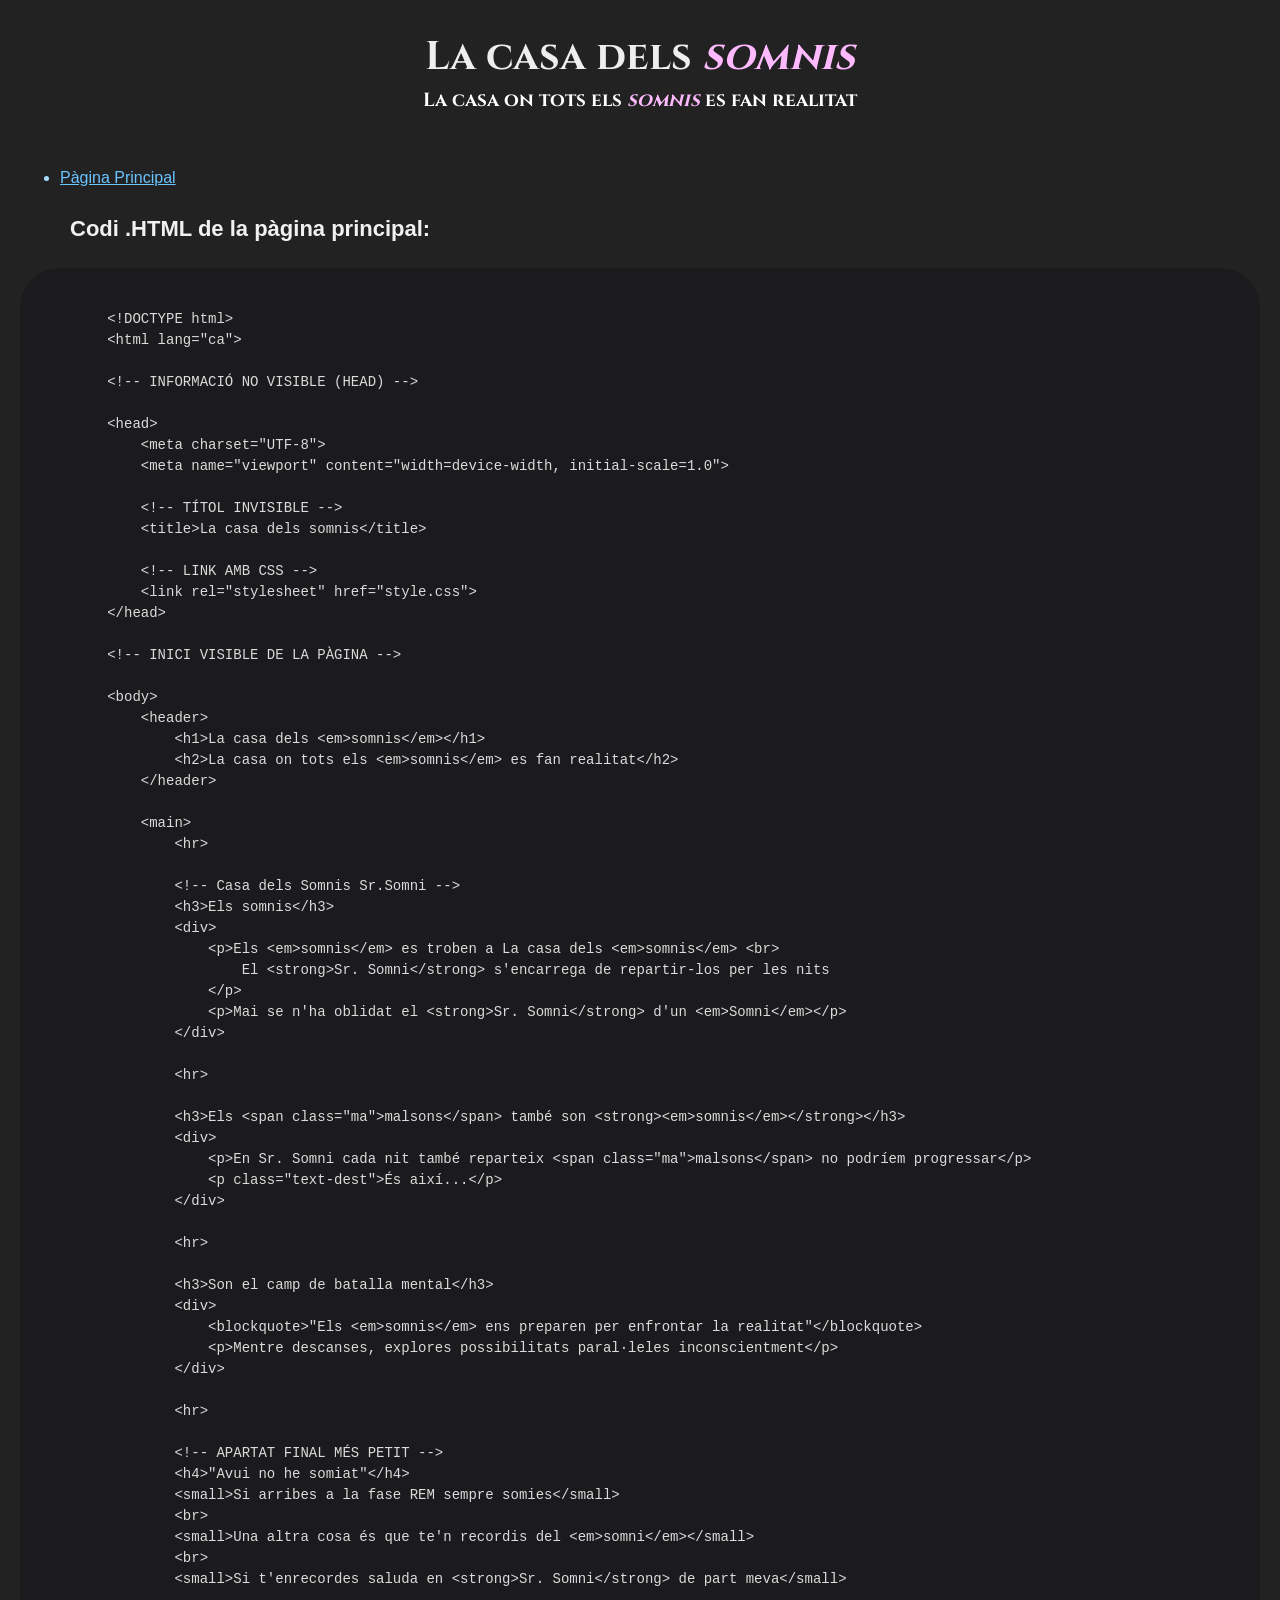
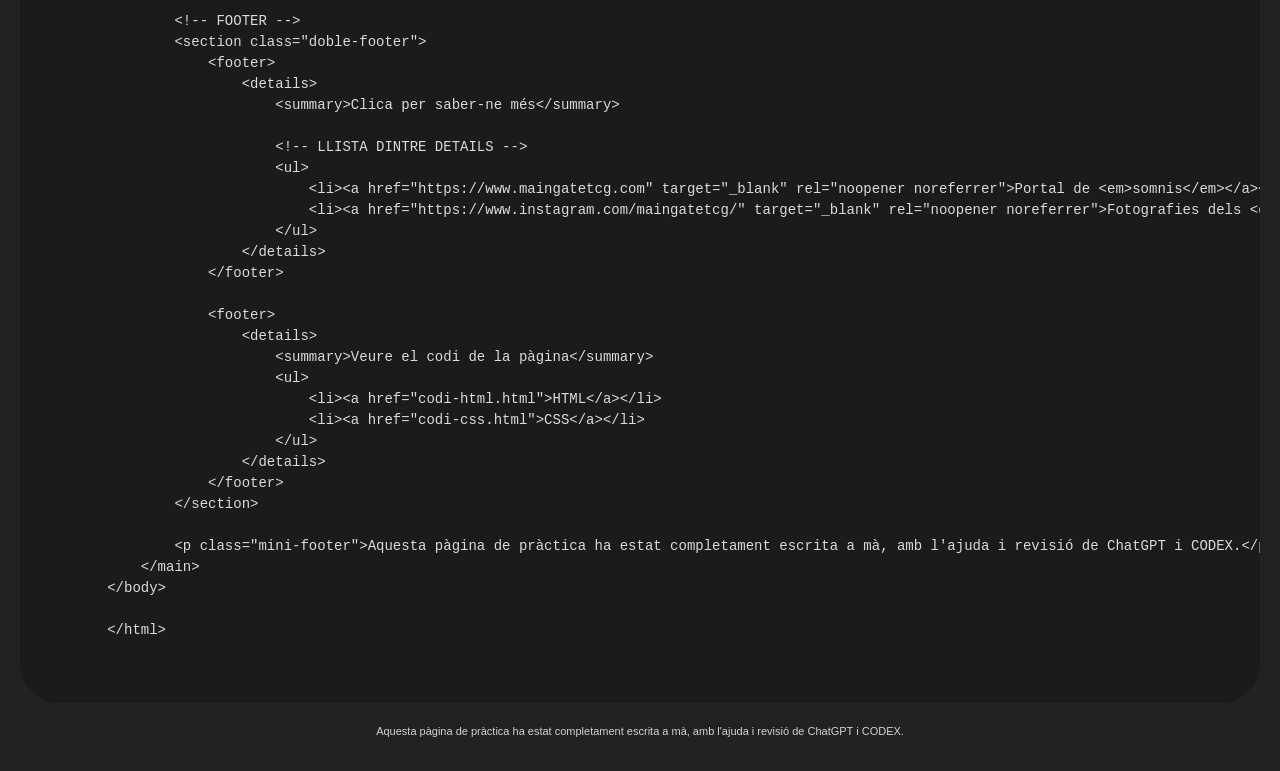
==== codi-html.html @ 5216844a "Casa dels somnis Acabada" ====
<!DOCTYPE html>
<html lang="ca"> 

<head>
    
<meta charset="UTF-8">
<meta name="viewport" content="width=device-width, initial-scale=1.0">

<title>Codi HTML</title>

<link rel="stylesheet" href="style.css">


</head>

<body>
    <header>
    <h1>La casa dels <em>somnis</em></h1>
    <h2>La casa on tots els <em>somnis</em> es fan realitat</h2>

</header>
<main>
    <ul>
    <li><a href="index.html">Pàgina Principal</a></li>
    </ul>
    <h3>Codi .HTML de la pàgina principal:</h3>

    <pre><code>
        &LT;!DOCTYPE html&GT;
        &LT;html lang="ca"&GT;
        
        &LT;!-- INFORMACIÓ NO VISIBLE (HEAD) --&GT;
        
        &LT;head&GT;
            &LT;meta charset="UTF-8"&GT;
            &LT;meta name="viewport" content="width=device-width, initial-scale=1.0"&GT;
        
            &LT;!-- TÍTOL INVISIBLE --&GT;
            &LT;title&GT;La casa dels somnis&LT;/title&GT;
        
            &LT;!-- LINK AMB CSS --&GT;
            &LT;link rel="stylesheet" href="style.css"&GT;
        &LT;/head&GT;
        
        &LT;!-- INICI VISIBLE DE LA PÀGINA --&GT;
        
        &LT;body&GT;
            &LT;header&GT;
                &LT;h1&GT;La casa dels &LT;em&GT;somnis&LT;/em&GT;&LT;/h1&GT;
                &LT;h2&GT;La casa on tots els &LT;em&GT;somnis&LT;/em&GT; es fan realitat&LT;/h2&GT;
            &LT;/header&GT;
        
            &LT;main&GT;
                &LT;hr&GT;
        
                &LT;!-- Casa dels Somnis Sr.Somni --&GT;
                &LT;h3&GT;Els somnis&LT;/h3&GT;
                &LT;div&GT;
                    &LT;p&GT;Els &LT;em&GT;somnis&LT;/em&GT; es troben a La casa dels &LT;em&GT;somnis&LT;/em&GT; &LT;br&GT;
                        El &LT;strong&GT;Sr. Somni&LT;/strong&GT; s'encarrega de repartir-los per les nits
                    &LT;/p&GT;
                    &LT;p&GT;Mai se n'ha oblidat el &LT;strong&GT;Sr. Somni&LT;/strong&GT; d'un &LT;em&GT;Somni&LT;/em&GT;&LT;/p&GT;
                &LT;/div&GT;
        
                &LT;hr&GT;
        
                &LT;h3&GT;Els &LT;span class="ma"&GT;malsons&LT;/span&GT; també son &LT;strong&GT;&LT;em&GT;somnis&LT;/em&GT;&LT;/strong&GT;&LT;/h3&GT;
                &LT;div&GT;
                    &LT;p&GT;En Sr. Somni cada nit també reparteix &LT;span class="ma"&GT;malsons&LT;/span&GT; no podríem progressar&LT;/p&GT;
                    &LT;p class="text-dest"&GT;És així...&LT;/p&GT;
                &LT;/div&GT;
        
                &LT;hr&GT;
        
                &LT;h3&GT;Son el camp de batalla mental&LT;/h3&GT;
                &LT;div&GT;
                    &LT;blockquote&GT;"Els &LT;em&GT;somnis&LT;/em&GT; ens preparen per enfrontar la realitat"&LT;/blockquote&GT;
                    &LT;p&GT;Mentre descanses, explores possibilitats paral·leles inconscientment&LT;/p&GT;
                &LT;/div&GT;
        
                &LT;hr&GT;
        
                &LT;!-- APARTAT FINAL MÉS PETIT --&GT;
                &LT;h4&GT;"Avui no he somiat"&LT;/h4&GT;
                &LT;small&GT;Si arribes a la fase REM sempre somies&LT;/small&GT;
                &LT;br&GT;
                &LT;small&GT;Una altra cosa és que te'n recordis del &LT;em&GT;somni&LT;/em&GT;&LT;/small&GT;
                &LT;br&GT;
                &LT;small&GT;Si t'enrecordes saluda en &LT;strong&GT;Sr. Somni&LT;/strong&GT; de part meva&LT;/small&GT;
        
                &LT;!-- FOOTER --&GT;
                &LT;section class="doble-footer"&GT;
                    &LT;footer&GT;
                        &LT;details&GT;
                            &LT;summary&GT;Clica per saber-ne més&LT;/summary&GT;
        
                            &LT;!-- LLISTA DINTRE DETAILS --&GT;
                            &LT;ul&GT;
                                &LT;li&GT;&LT;a href="https://www.maingatetcg.com" target="_blank" rel="noopener noreferrer"&GT;Portal de &LT;em&GT;somnis&LT;/em&GT;&LT;/a&GT;&LT;/li&GT;
                                &LT;li&GT;&LT;a href="https://www.instagram.com/maingatetcg/" target="_blank" rel="noopener noreferrer"&GT;Fotografies dels &LT;em&GT;somnis&LT;/em&GT;&LT;/a&GT;&LT;/li&GT;
                            &LT;/ul&GT;
                        &LT;/details&GT;
                    &LT;/footer&GT;
        
                    &LT;footer&GT;
                        &LT;details&GT;
                            &LT;summary&GT;Veure el codi de la pàgina&LT;/summary&GT;
                            &LT;ul&GT;
                                &LT;li&GT;&LT;a href="codi-html.html"&GT;HTML&LT;/a&GT;&LT;/li&GT;
                                &LT;li&GT;&LT;a href="codi-css.html"&GT;CSS&LT;/a&GT;&LT;/li&GT;
                            &LT;/ul&GT;
                        &LT;/details&GT;
                    &LT;/footer&GT;
                &LT;/section&GT;
        
                &LT;p class="mini-footer"&GT;Aquesta pàgina de pràctica ha estat completament escrita a mà, amb l'ajuda i revisió de ChatGPT i CODEX.&LT;/p&GT;
            &LT;/main&GT;
        &LT;/body&GT;
        
        &LT;/html&GT;
        
    </code></pre>
    <p class="mini-footer">Aquesta pàgina de pràctica ha estat completament escrita a mà, amb l'ajuda i revisió de ChatGPT i CODEX. </p>
</main>
</body>
</html>
---- style.css ----
@import url('https://fonts.googleapis.com/css2?family=Cinzel:wght@400;700&display=swap');

body {
    margin: 0;
    background-color: #222222;
    color: #ffffff;
    font-family: Arial, Helvetica, sans-serif;
}

main {
    max-width: 1300px;
    margin: 0 auto;
    padding: 20px;
    line-height: 1.6;
}

hr {
    margin-block: 15px;
    border: none;
    background-color: #ffffff;
    height: 1px;
    box-shadow: 0 0 10px 1px #f5acf5;
}

h1 {
    margin-top: 30px;
    margin-bottom: 1px;
    color: #eeeeee;
    font-size: 40px;
    font-family: "Cinzel", Georgia, serif;
    text-align: center;
}

h2 {
    font-size: 19px;
    margin-top: 3px;
    text-align: center;
    font-family: "Cinzel", Georgia, serif;
}

h3 {
    margin-left: 50px;
    color: #f1f1f1;
    font-size: 22px;
    margin-block: 21px;
}

p {
    text-align: center;
    color: #dbdbdb;
}

em {
    color: #ffbaff;
    font-weight: bold;
}

small {
    display: block;
    text-align: center;
    color: #dbdbdb;
}

strong {
    color: #fdff83;
    font-weight: bold;
}

summary {
    color: #a7dcff;
}

ul {
    color: #a7dcff;
}

a {
    color: #6ac4ff;
}

blockquote {
    text-align: center;
    font-style: italic;
    color: #85ffc6;
}

div {
    background-color: #2e2b2d;
    border-radius: 10px;
    padding: 12px;
}

details {
    margin-block: 30px;
}

h4 {
    margin-top: 40px;
    text-align: center;
    color: #f1f1f1;
    font-size: 18px;
}

footer {
    margin-top: 20px;
    background-color: #1b1a1d;
    border-radius: 10px;
    padding: 10px;
    max-width: 800px;
    text-align: center;
}

.ma {
    color: #ff7c7c;
    font-style: italic;
}

.text-dest {
    text-align: center;
    color: #ccb0ff;
    font-size: 18px;
    font-weight: bold;
}

.doble-footer {
    display: flex;
    flex-wrap: wrap;
    justify-content: center;
    gap: 60px;
    align-items: flex-start;
}

.mini-footer {
    margin-top: 20px;
    font-size: 11px;
    text-align: center;
    color: #d3d2d2;
}

pre {
    background-color: #1b1a1d;
    color: #dbdbdb;
    padding: 20px;
    border-radius: 40px;
    overflow-x: auto;
    text-align: left;
    line-height: 1.5;
}

code {
    font-family: Consolas, "Courier New", monospace;
    font-size: 14px;
}
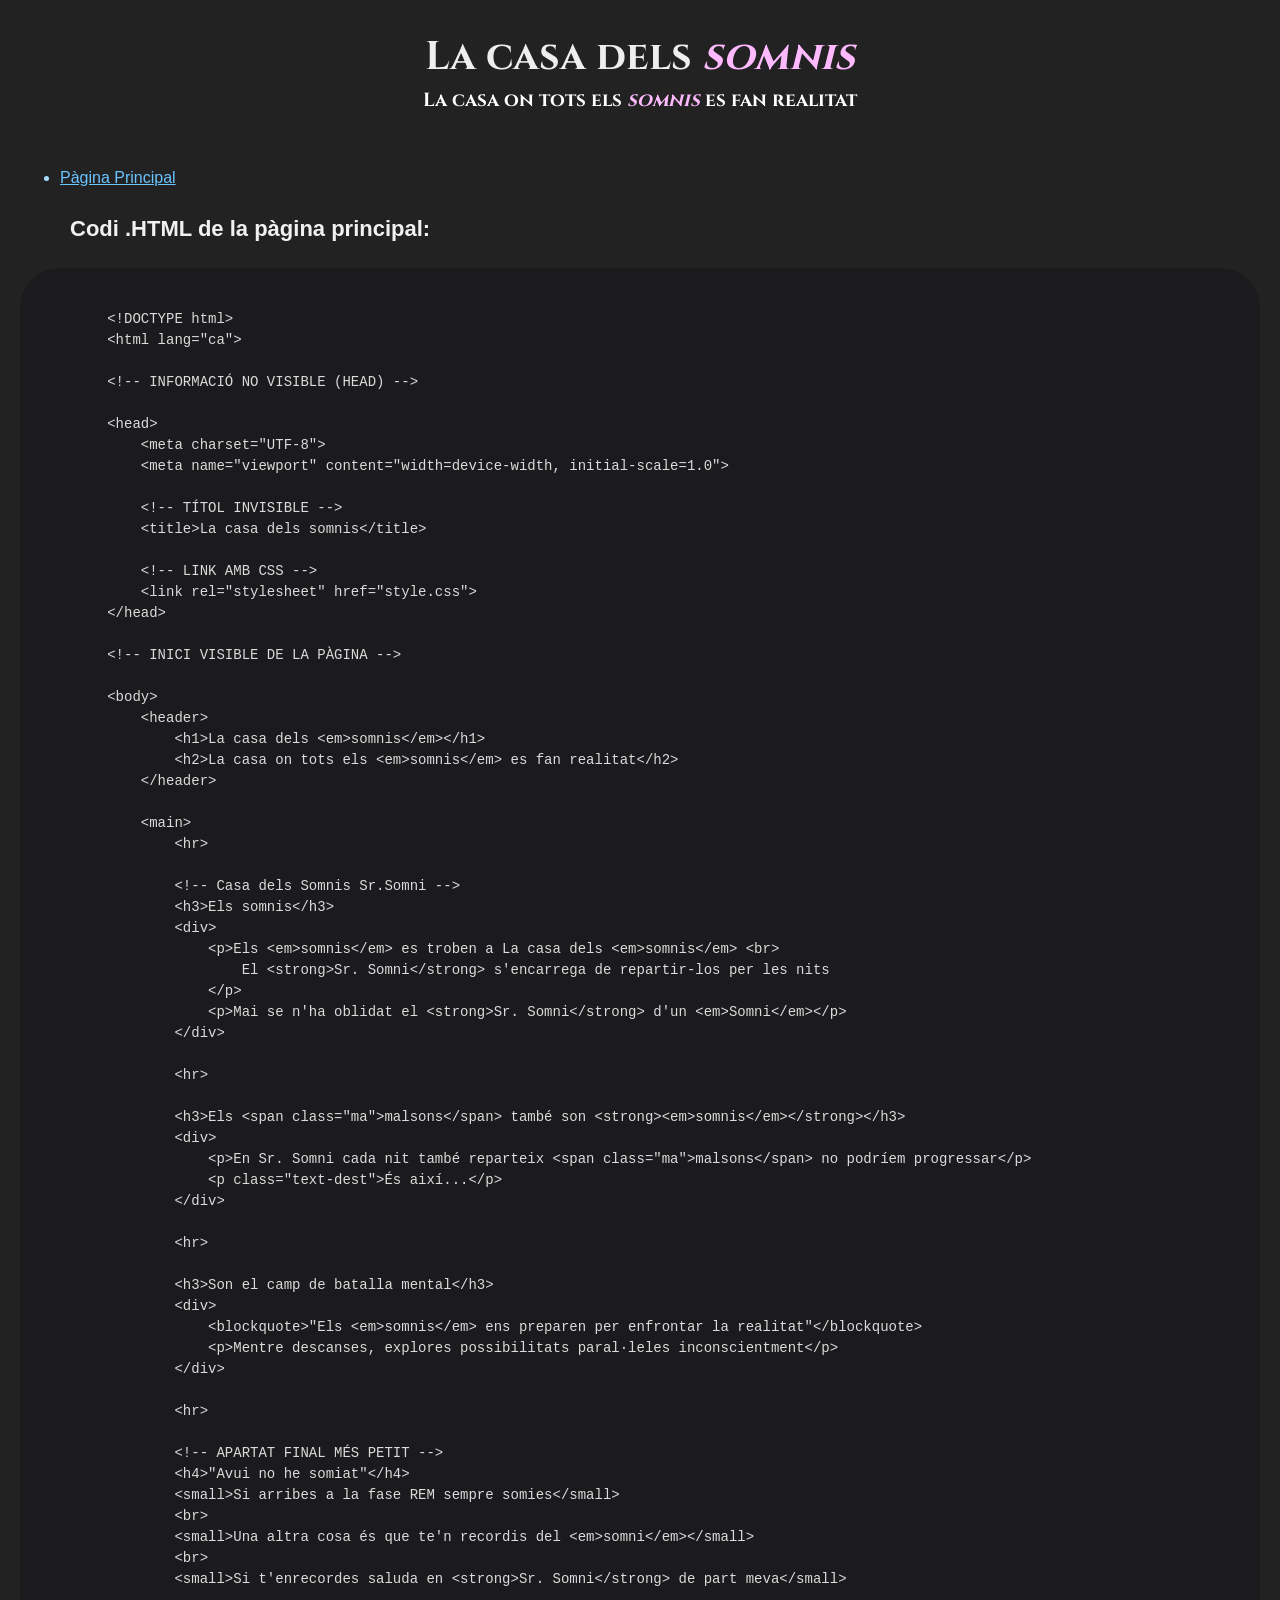
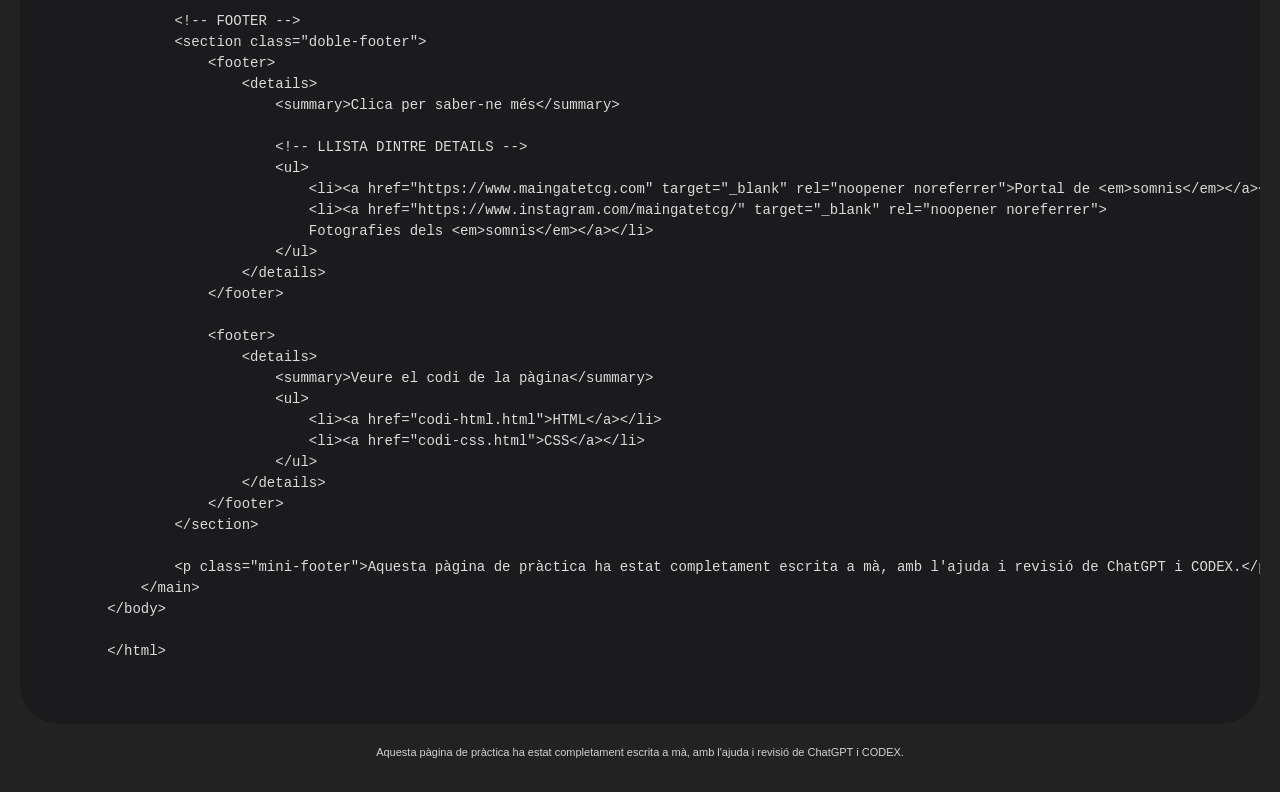
==== commit 50a43310: "Update codi-html.html" ====
--- a/codi-html.html
+++ b/codi-html.html
@@ -97,7 +97,8 @@
                             &LT;!-- LLISTA DINTRE DETAILS --&GT;
                             &LT;ul&GT;
                                 &LT;li&GT;&LT;a href="https://www.maingatetcg.com" target="_blank" rel="noopener noreferrer"&GT;Portal de &LT;em&GT;somnis&LT;/em&GT;&LT;/a&GT;&LT;/li&GT;
-                                &LT;li&GT;&LT;a href="https://www.instagram.com/maingatetcg/" target="_blank" rel="noopener noreferrer"&GT;Fotografies dels &LT;em&GT;somnis&LT;/em&GT;&LT;/a&GT;&LT;/li&GT;
+                                &LT;li&GT;&LT;a href="https://www.instagram.com/maingatetcg/" target="_blank" rel="noopener noreferrer"&GT;
+                                Fotografies dels &LT;em&GT;somnis&LT;/em&GT;&LT;/a&GT;&LT;/li&GT;
                             &LT;/ul&GT;
                         &LT;/details&GT;
                     &LT;/footer&GT;
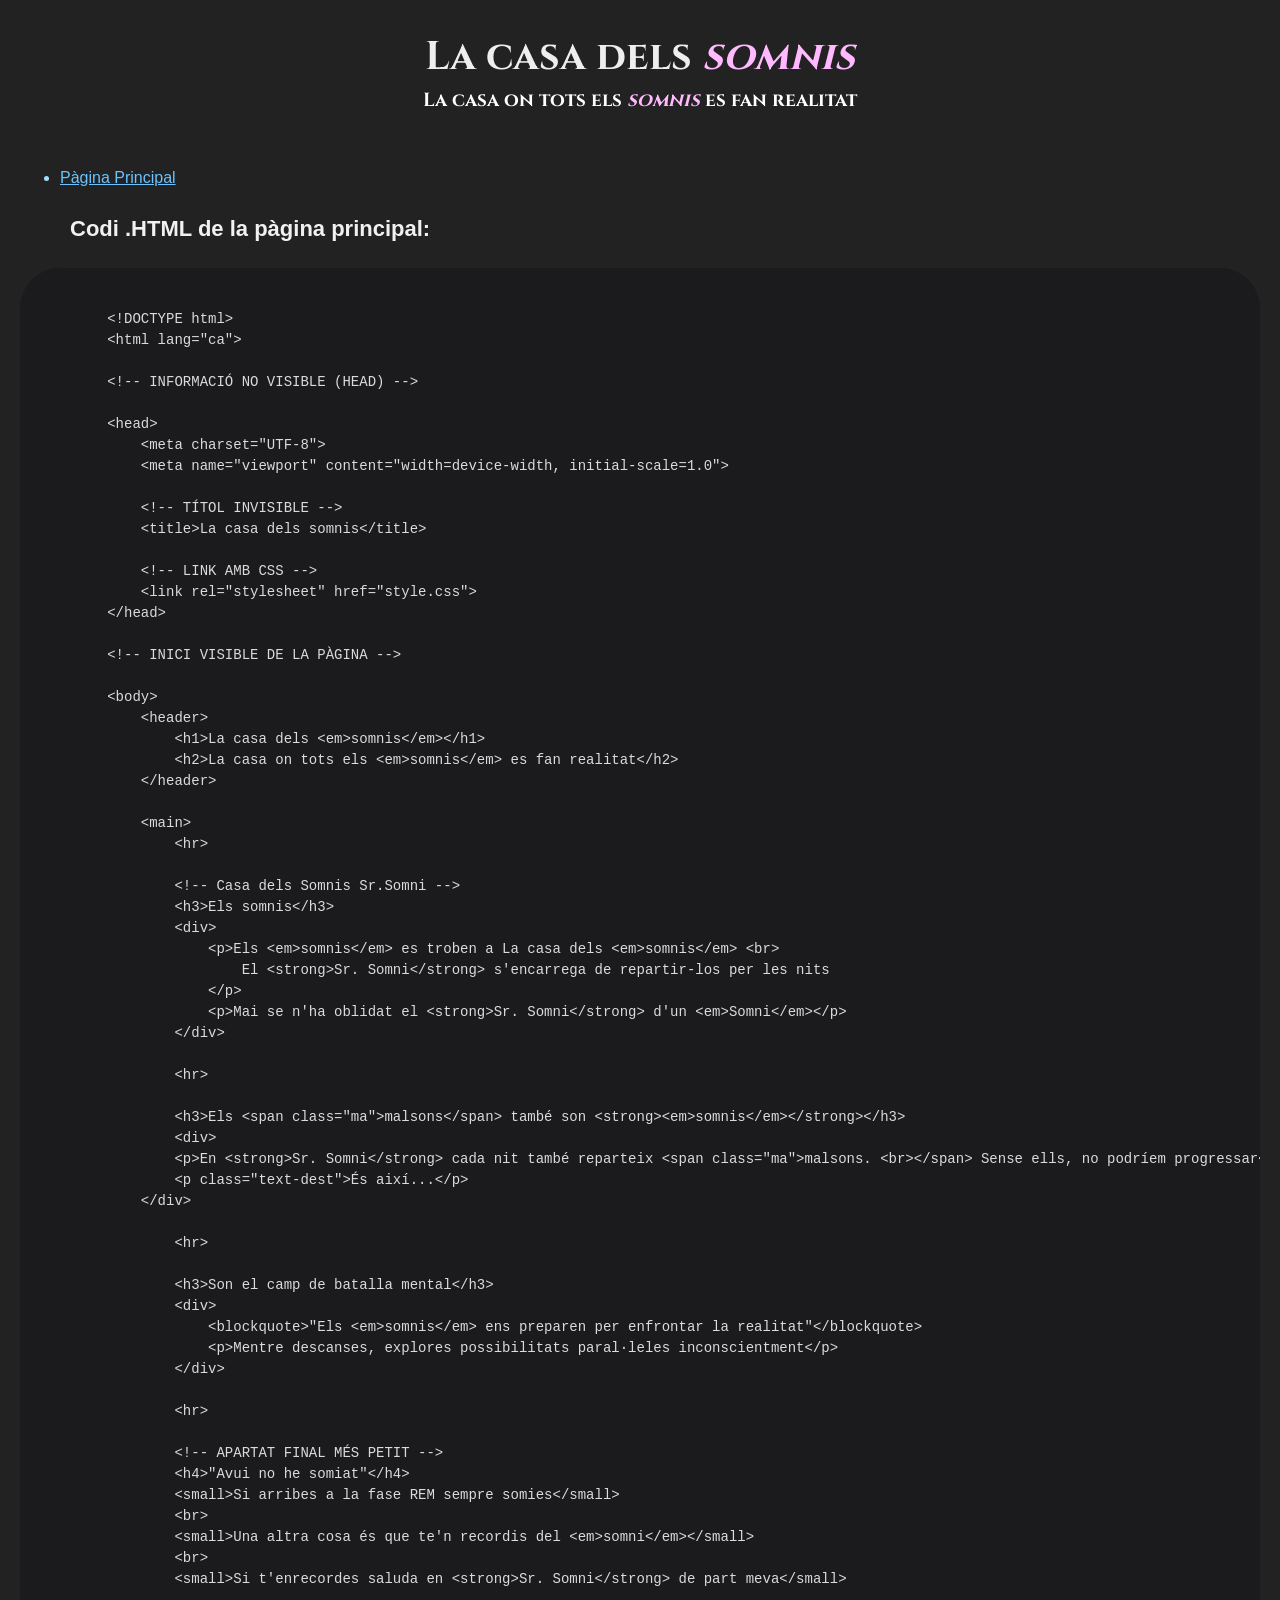
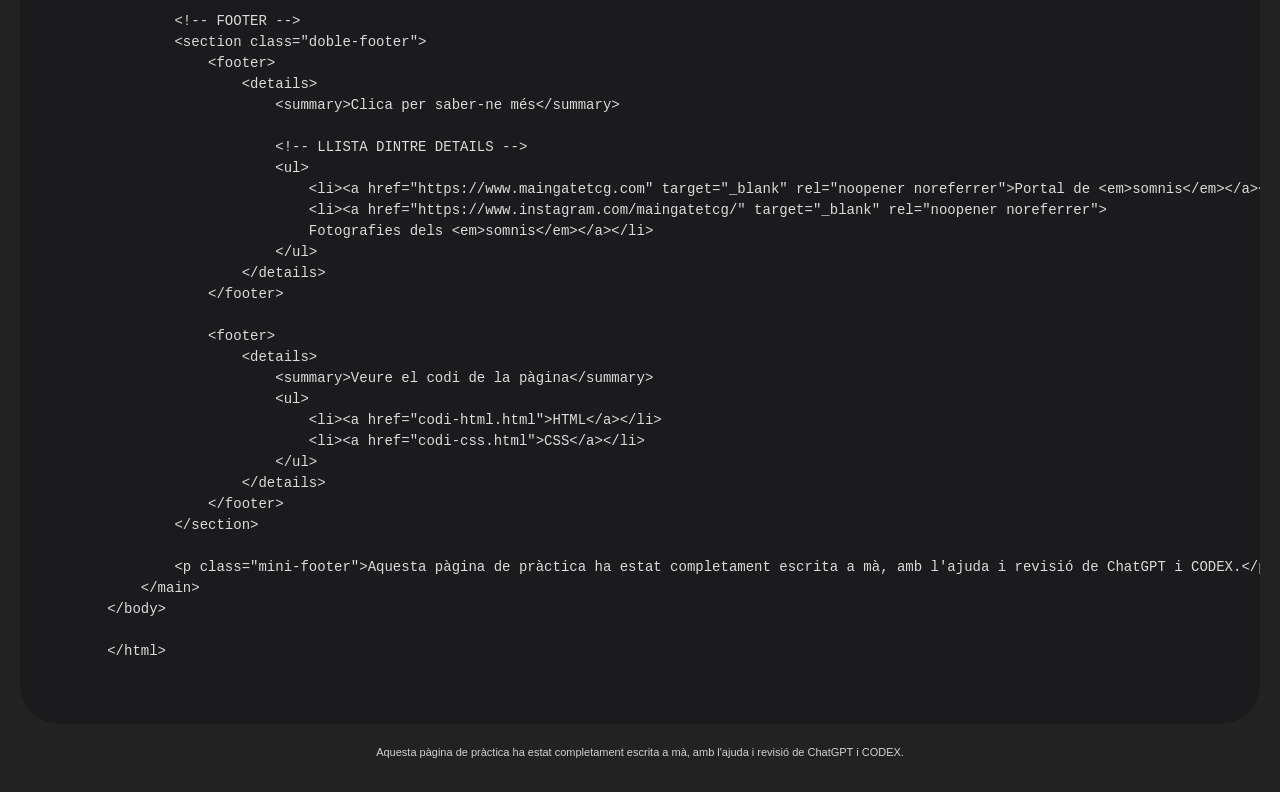
==== commit 59073de9: "Web correcció" ====
--- a/codi-html.html
+++ b/codi-html.html
@@ -66,9 +66,9 @@
         
                 &LT;h3&GT;Els &LT;span class="ma"&GT;malsons&LT;/span&GT; també son &LT;strong&GT;&LT;em&GT;somnis&LT;/em&GT;&LT;/strong&GT;&LT;/h3&GT;
                 &LT;div&GT;
-                    &LT;p&GT;En Sr. Somni cada nit també reparteix &LT;span class="ma"&GT;malsons&LT;/span&GT; no podríem progressar&LT;/p&GT;
-                    &LT;p class="text-dest"&GT;És així...&LT;/p&GT;
-                &LT;/div&GT;
+                &LT;p&GT;En &LT;strong&GT;Sr. Somni&LT;/strong&GT; cada nit també reparteix &LT;span class="ma"&GT;malsons. &LT;br&GT;&LT;/span&GT; Sense ells, no podríem progressar&LT;/p&GT;
+                &LT;p class="text-dest"&GT;És així...&LT;/p&GT;
+            &LT;/div&GT;
         
                 &LT;hr&GT;
         
